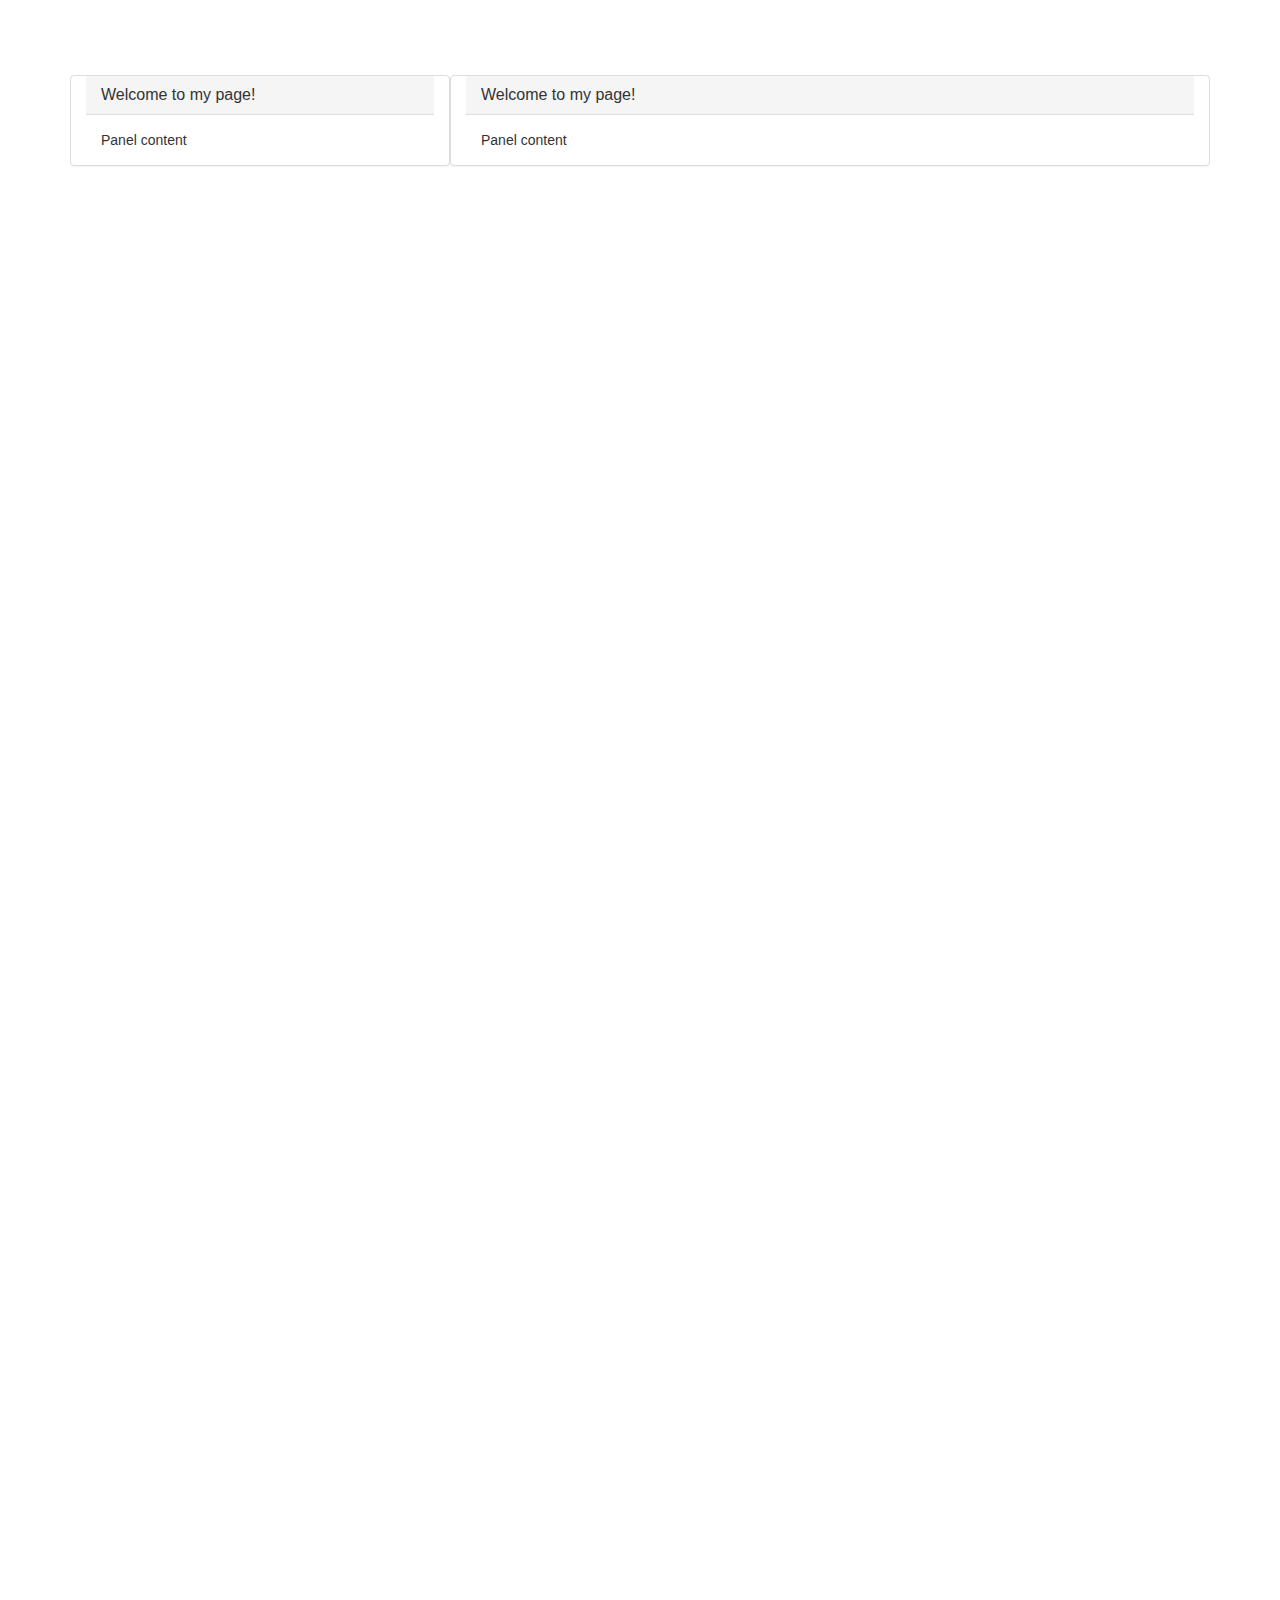
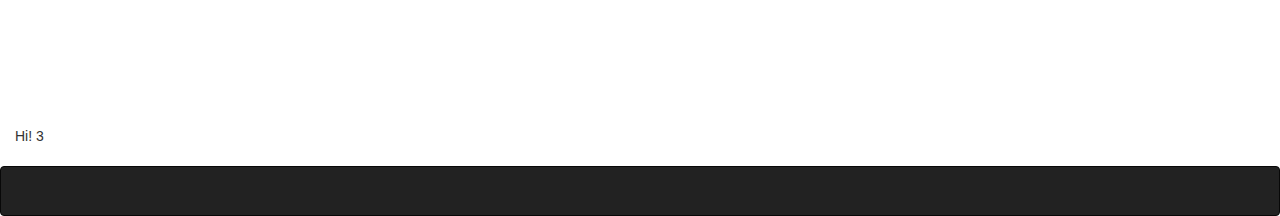
==== index.html @ c4f475fe "does it still work?" ====
<!doctype html>
<html lang="en" ng-app="appPage">
	<head>
		<meta http-equiv="X-UA-Compatible" content="IE=edge" >
		<meta charset="utf-8">
		<title>Erics Page</title>
		<meta name="viewport" content="width=device-width, initial-scale=1.0" />
		<meta name="description" content="" />
		<meta name="author" content="Eric Loo" />
		<!-- css -->
		<link href="css/ericsbootstrap.css" rel="stylesheet" />
		<link href="css/style.css" rel="stylesheet" />
		
		<!-- HTML5 shim, for IE6-8 support of HTML5 elements and animations-->
		<!--[if lt IE 9]>
		<script src="http://html5shim.googlecode.com/svn/trunk/html5.js"></script>
		<![endif]-->
		<noscript>Please enable Javascript!</noscript>
	</head>
	<body data-spy="scroll" data-target="#menubar">
		<div class="container-fluid">
			<headerAndLinks></headerAndLinks>
			<div class="container paddingTop75" id="home">
				<div class="panel panel-default col-lg-4">
				  <div class="panel-heading">
				    <h3 class="panel-title">Welcome to my page!</h3>
				  </div>
				  <div class="panel-body">
				    Panel content
				  </div>
				</div>
				<div class="panel panel-default col-lg-8">
				  <div class="panel-heading">
				    <h3 class="panel-title">Welcome to my page!</h3>
				  </div>
				  <div class="panel-body">
				    Panel content
				  </div>
				</div>
			</div>
			<br />
			<br />
			<br />
			<br />
			<br />
			<br />
			<br />
			<br />
			<br />
			<br />
			<br />
			<br />
			<br />
			<br />
			<br />
			<br />
			<br />
			<br />
			<br />
			<br />
			<br />
			<br />
			<br />
			<br />
			<br />
			<br />
			<br />
			<br />
			<br />
			<br />
			<br />
			<br />
			<br />
			<br />
			<br />
			<br />
			<br />
			<br />
			<br />
			<br />
			<br />
			<br />
			<br />
			<br />
			<br />
			<br />
			<br />
			<br />
			<br />
			<br />
			<br />
			<br />
			<br />
			<br />
			<br />
			<br />
			<br />
			<br />
			<br />
			<br />
			<br />
			<br />
			<br />
			<br />
			<br />
			<br />
			<br />
			<br />
			<br />
			<br />
			<br />
			<br />
			<br />
			<br />
			<br />
			<br />
			<br />
			<div id="resume">
				Hi! {{1+2}}
			</div>
			<br />
		</div>
		<nav class="navbar navbar-inverse" id="footer">
		  <div class="container">
		    
		  </div>
		</nav>
		<button type="button" href="" class="scrollup hidden"><i class="glyphicon glyphicon-hand-up"></i></button>
		<!-- javascript -->
		<!-- Placed at the end of the document so the pages load faster -->
		<script src="js/core/jquery-1.11.3.min.js"></script>
		<script src="js/core/bootstrap.min.js"></script>
		<script src="js/core/angular.min.js"></script>
		<script src="js/angular/mainPage.js"></script>
		<script src="js/extras/animations.js"></script>
	</body>
</html>
---- css/style.css ----
/*//////////////////
~~~~ Main Styles ~~~
//////////////////*/

body {
	position: relative;
}

/*//////////////////
~~~~~~ direct ~~~~~
//////////////////*/
#footer{

}


/*//////////////////
~~~~~~ classes ~~~~~
//////////////////*/
.scrollup{
    position:fixed;
	width:32px;
	height:32px;
    bottom:0px;
    right:20px;	
}
.paddingTop75{
	padding-top: 75px;
}
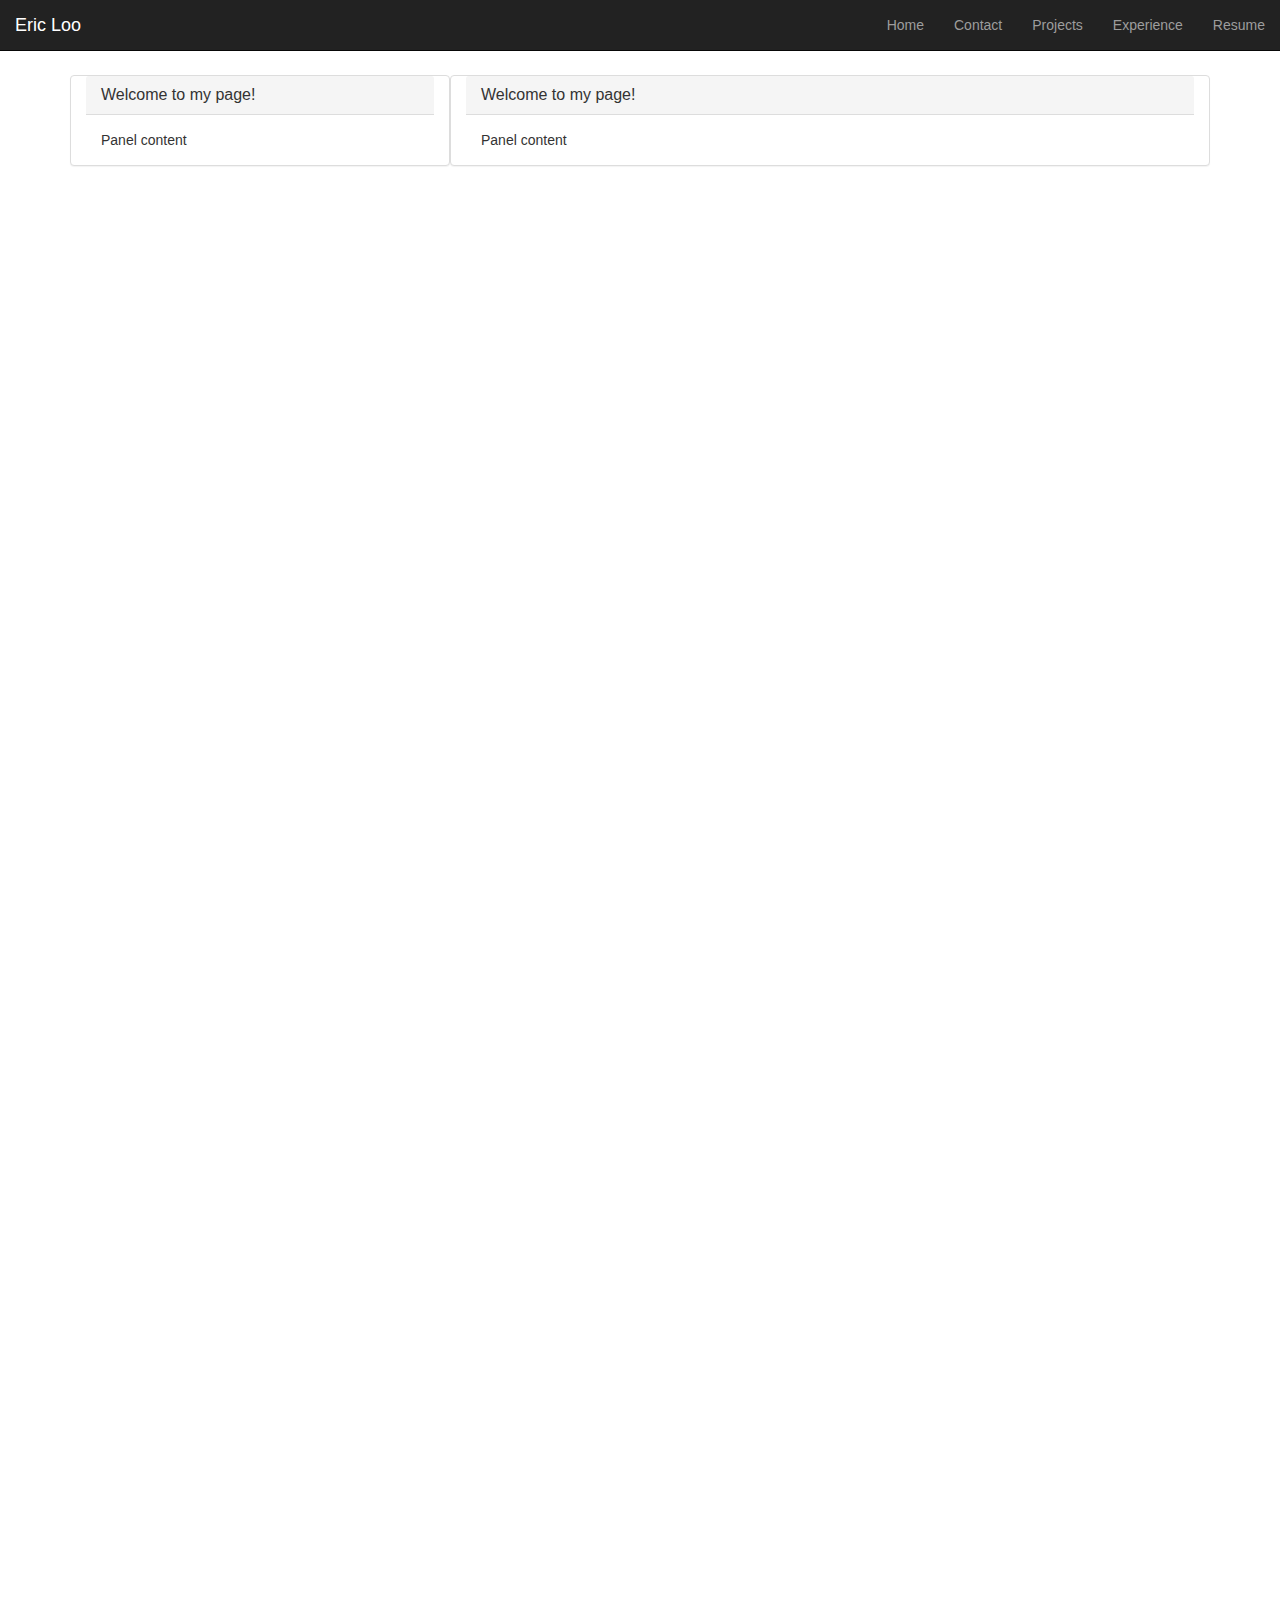
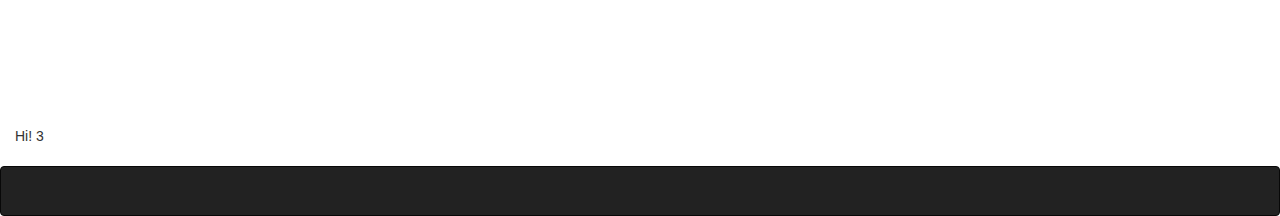
==== commit eecff4f0: "does it work now?" ====
--- a/index.html
+++ b/index.html
@@ -19,7 +19,7 @@
 	</head>
 	<body data-spy="scroll" data-target="#menubar">
 		<div class="container-fluid">
-			<headerAndLinks></headerAndLinks>
+			<header-and-links></header-and-links>
 			<div class="container paddingTop75" id="home">
 				<div class="panel panel-default col-lg-4">
 				  <div class="panel-heading">
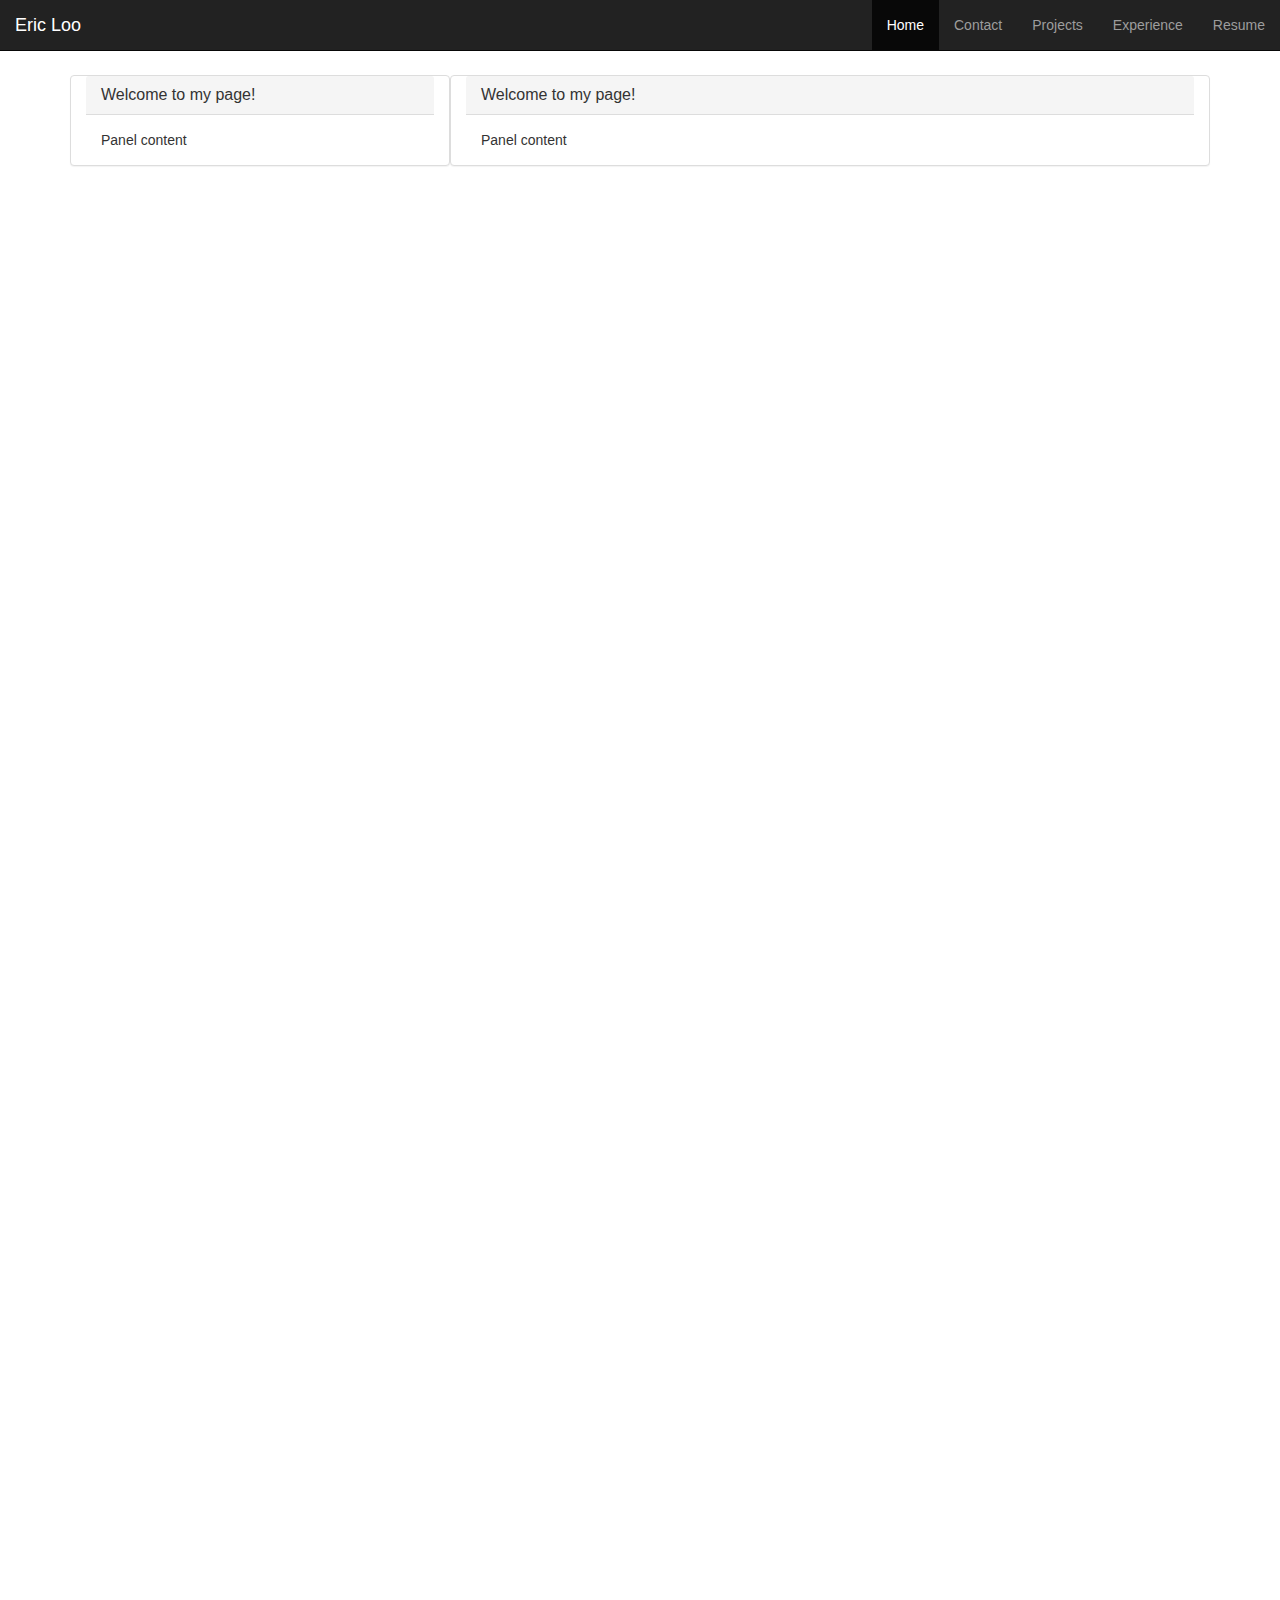
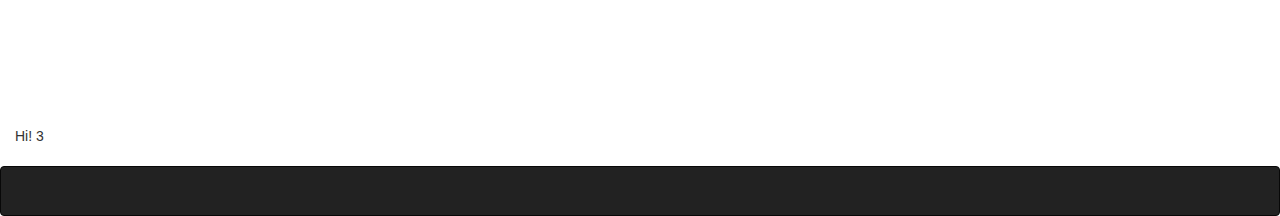
==== commit b98b9f04: "wrong copy :P" ====
--- a/index.html
+++ b/index.html
@@ -132,6 +132,10 @@
 		<script src="js/core/bootstrap.min.js"></script>
 		<script src="js/core/angular.min.js"></script>
 		<script src="js/angular/mainPage.js"></script>
+		<script src="js/angular/headerAndLinks.js"></script>
 		<script src="js/extras/animations.js"></script>
+		<script>
+			
+		</script>
 	</body>
 </html>